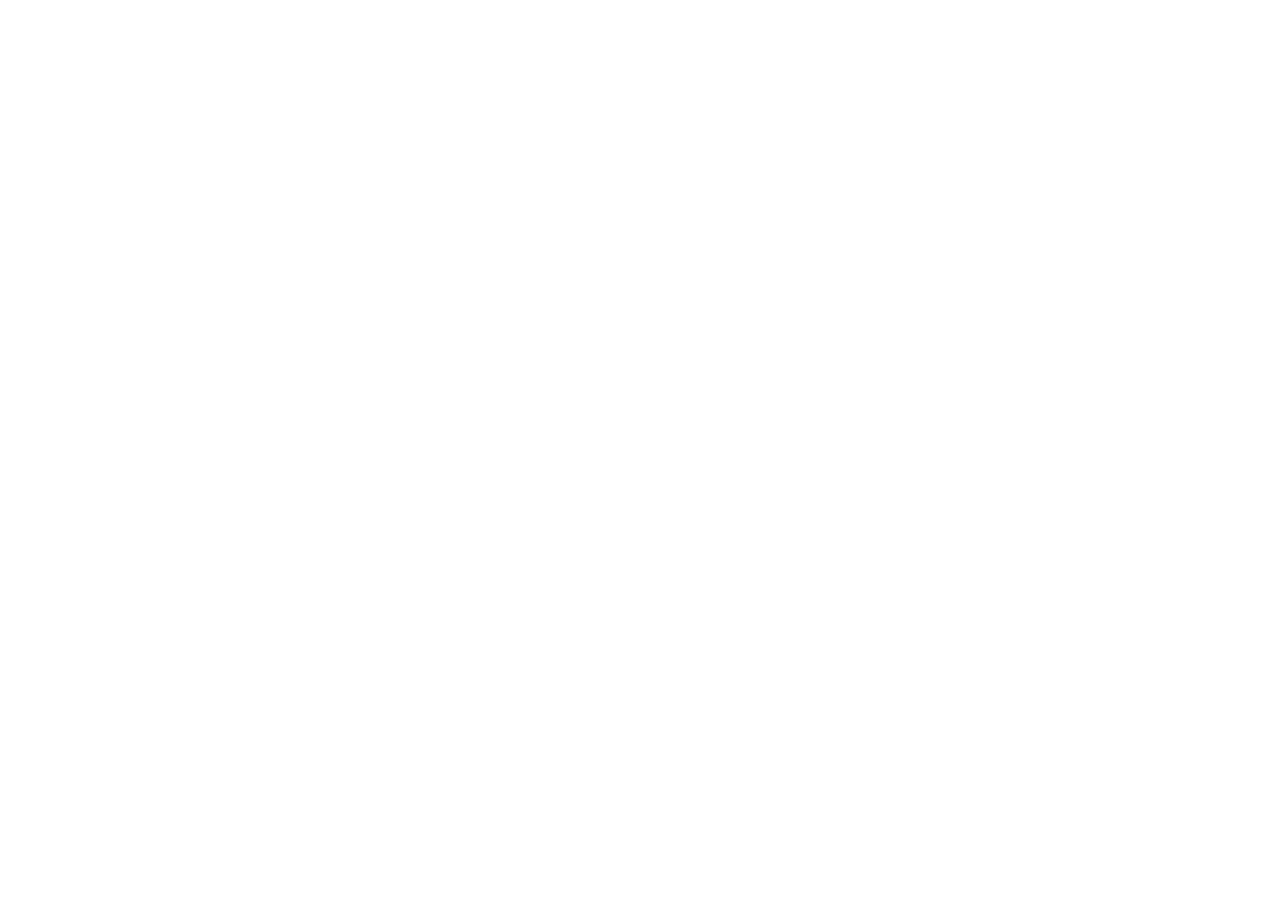
==== docs/index.html @ cb4b527e "docs agregado" ====
<!doctype html><html lang="en"><head><meta charset="utf-8"/><link rel="icon" href="/favicon.ico"/><meta name="viewport" content="width=device-width,initial-scale=1"/><meta name="theme-color" content="#000000"/><meta name="description" content="Web site created using create-react-app"/><link rel="apple-touch-icon" href="/logo192.png"/><link rel="manifest" href="/manifest.json"/><link rel="stylesheet" href="https://cdnjs.cloudflare.com/ajax/libs/animate.css/4.1.1/animate.min.css"/><title>GifExpertApp</title><link href="/static/css/main.b894c8c2.chunk.css" rel="stylesheet"></head><body><noscript>You need to enable JavaScript to run this app.</noscript><div id="root"></div><script>!function(e){function r(r){for(var n,p,f=r[0],i=r[1],l=r[2],c=0,s=[];c<f.length;c++)p=f[c],Object.prototype.hasOwnProperty.call(o,p)&&o[p]&&s.push(o[p][0]),o[p]=0;for(n in i)Object.prototype.hasOwnProperty.call(i,n)&&(e[n]=i[n]);for(a&&a(r);s.length;)s.shift()();return u.push.apply(u,l||[]),t()}function t(){for(var e,r=0;r<u.length;r++){for(var t=u[r],n=!0,f=1;f<t.length;f++){var i=t[f];0!==o[i]&&(n=!1)}n&&(u.splice(r--,1),e=p(p.s=t[0]))}return e}var n={},o={1:0},u=[];function p(r){if(n[r])return n[r].exports;var t=n[r]={i:r,l:!1,exports:{}};return e[r].call(t.exports,t,t.exports,p),t.l=!0,t.exports}p.m=e,p.c=n,p.d=function(e,r,t){p.o(e,r)||Object.defineProperty(e,r,{enumerable:!0,get:t})},p.r=function(e){"undefined"!=typeof Symbol&&Symbol.toStringTag&&Object.defineProperty(e,Symbol.toStringTag,{value:"Module"}),Object.defineProperty(e,"__esModule",{value:!0})},p.t=function(e,r){if(1&r&&(e=p(e)),8&r)return e;if(4&r&&"object"==typeof e&&e&&e.__esModule)return e;var t=Object.create(null);if(p.r(t),Object.defineProperty(t,"default",{enumerable:!0,value:e}),2&r&&"string"!=typeof e)for(var n in e)p.d(t,n,function(r){return e[r]}.bind(null,n));return t},p.n=function(e){var r=e&&e.__esModule?function(){return e.default}:function(){return e};return p.d(r,"a",r),r},p.o=function(e,r){return Object.prototype.hasOwnProperty.call(e,r)},p.p="/";var f=this["webpackJsonpgif-expert-app"]=this["webpackJsonpgif-expert-app"]||[],i=f.push.bind(f);f.push=r,f=f.slice();for(var l=0;l<f.length;l++)r(f[l]);var a=i;t()}([])</script><script src="/static/js/2.3771cb91.chunk.js"></script><script src="/static/js/main.75275497.chunk.js"></script></body></html>
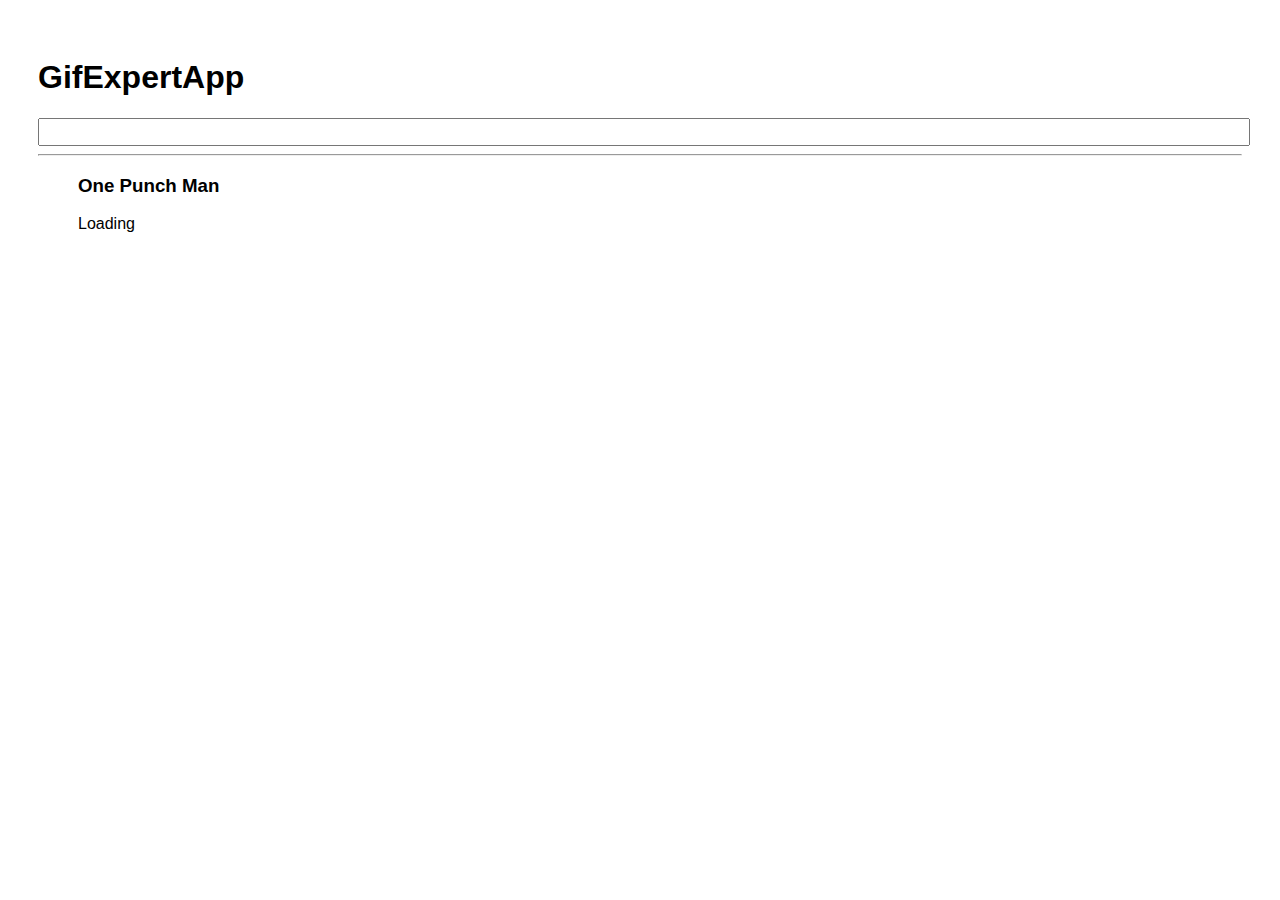
==== commit 8e4f8bcc: "index.html actualizado" ====
--- a/docs/index.html
+++ b/docs/index.html
@@ -1 +1,99 @@
-<!doctype html><html lang="en"><head><meta charset="utf-8"/><link rel="icon" href="/favicon.ico"/><meta name="viewport" content="width=device-width,initial-scale=1"/><meta name="theme-color" content="#000000"/><meta name="description" content="Web site created using create-react-app"/><link rel="apple-touch-icon" href="/logo192.png"/><link rel="manifest" href="/manifest.json"/><link rel="stylesheet" href="https://cdnjs.cloudflare.com/ajax/libs/animate.css/4.1.1/animate.min.css"/><title>GifExpertApp</title><link href="/static/css/main.b894c8c2.chunk.css" rel="stylesheet"></head><body><noscript>You need to enable JavaScript to run this app.</noscript><div id="root"></div><script>!function(e){function r(r){for(var n,p,f=r[0],i=r[1],l=r[2],c=0,s=[];c<f.length;c++)p=f[c],Object.prototype.hasOwnProperty.call(o,p)&&o[p]&&s.push(o[p][0]),o[p]=0;for(n in i)Object.prototype.hasOwnProperty.call(i,n)&&(e[n]=i[n]);for(a&&a(r);s.length;)s.shift()();return u.push.apply(u,l||[]),t()}function t(){for(var e,r=0;r<u.length;r++){for(var t=u[r],n=!0,f=1;f<t.length;f++){var i=t[f];0!==o[i]&&(n=!1)}n&&(u.splice(r--,1),e=p(p.s=t[0]))}return e}var n={},o={1:0},u=[];function p(r){if(n[r])return n[r].exports;var t=n[r]={i:r,l:!1,exports:{}};return e[r].call(t.exports,t,t.exports,p),t.l=!0,t.exports}p.m=e,p.c=n,p.d=function(e,r,t){p.o(e,r)||Object.defineProperty(e,r,{enumerable:!0,get:t})},p.r=function(e){"undefined"!=typeof Symbol&&Symbol.toStringTag&&Object.defineProperty(e,Symbol.toStringTag,{value:"Module"}),Object.defineProperty(e,"__esModule",{value:!0})},p.t=function(e,r){if(1&r&&(e=p(e)),8&r)return e;if(4&r&&"object"==typeof e&&e&&e.__esModule)return e;var t=Object.create(null);if(p.r(t),Object.defineProperty(t,"default",{enumerable:!0,value:e}),2&r&&"string"!=typeof e)for(var n in e)p.d(t,n,function(r){return e[r]}.bind(null,n));return t},p.n=function(e){var r=e&&e.__esModule?function(){return e.default}:function(){return e};return p.d(r,"a",r),r},p.o=function(e,r){return Object.prototype.hasOwnProperty.call(e,r)},p.p="/";var f=this["webpackJsonpgif-expert-app"]=this["webpackJsonpgif-expert-app"]||[],i=f.push.bind(f);f.push=r,f=f.slice();for(var l=0;l<f.length;l++)r(f[l]);var a=i;t()}([])</script><script src="/static/js/2.3771cb91.chunk.js"></script><script src="/static/js/main.75275497.chunk.js"></script></body></html>+<!doctype html>
+<html lang="en">
+
+<head>
+   <meta charset="utf-8" />
+   <link rel="icon" href="./favicon.ico" />
+   <meta name="viewport" content="width=device-width,initial-scale=1" />
+   <meta name="theme-color" content="#000000" />
+   <meta name="description" content="Web site created using create-react-app" />
+   <link rel="apple-touch-icon" href="./logo192.png" />
+   <link rel="manifest" href="./manifest.json" />
+   <link rel="stylesheet" href="https://cdnjs.cloudflare.com/ajax/libs/animate.css/4.1.1/animate.min.css" />
+   <title>GifExpertApp</title>
+   <link href="./static/css/main.b894c8c2.chunk.css" rel="stylesheet">
+</head>
+
+<body><noscript>You need to enable JavaScript to run this app.</noscript>
+   <div id="root"></div>
+   <script>
+      ! function (e) {
+         function r(r) {
+            for (var n, p, f = r[0], i = r[1], l = r[2], c = 0, s = []; c < f.length; c++) p = f[c], Object.prototype
+               .hasOwnProperty.call(o, p) && o[p] && s.push(o[p][0]), o[p] = 0;
+            for (n in i) Object.prototype.hasOwnProperty.call(i, n) && (e[n] = i[n]);
+            for (a && a(r); s.length;) s.shift()();
+            return u.push.apply(u, l || []), t()
+         }
+
+         function t() {
+            for (var e, r = 0; r < u.length; r++) {
+               for (var t = u[r], n = !0, f = 1; f < t.length; f++) {
+                  var i = t[f];
+                  0 !== o[i] && (n = !1)
+               }
+               n && (u.splice(r--, 1), e = p(p.s = t[0]))
+            }
+            return e
+         }
+         var n = {},
+            o = {
+               1: 0
+            },
+            u = [];
+
+         function p(r) {
+            if (n[r]) return n[r].exports;
+            var t = n[r] = {
+               i: r,
+               l: !1,
+               exports: {}
+            };
+            return e[r].call(t.exports, t, t.exports, p), t.l = !0, t.exports
+         }
+         p.m = e, p.c = n, p.d = function (e, r, t) {
+            p.o(e, r) || Object.defineProperty(e, r, {
+               enumerable: !0,
+               get: t
+            })
+         }, p.r = function (e) {
+            "undefined" != typeof Symbol && Symbol.toStringTag && Object.defineProperty(e, Symbol.toStringTag, {
+               value: "Module"
+            }), Object.defineProperty(e, "__esModule", {
+               value: !0
+            })
+         }, p.t = function (e, r) {
+            if (1 & r && (e = p(e)), 8 & r) return e;
+            if (4 & r && "object" == typeof e && e && e.__esModule) return e;
+            var t = Object.create(null);
+            if (p.r(t), Object.defineProperty(t, "default", {
+                  enumerable: !0,
+                  value: e
+               }), 2 & r && "string" != typeof e)
+               for (var n in e) p.d(t, n, function (r) {
+                  return e[r]
+               }.bind(null, n));
+            return t
+         }, p.n = function (e) {
+            var r = e && e.__esModule ? function () {
+               return e.default
+            } : function () {
+               return e
+            };
+            return p.d(r, "a", r), r
+         }, p.o = function (e, r) {
+            return Object.prototype.hasOwnProperty.call(e, r)
+         }, p.p = "/";
+         var f = this["webpackJsonpgif-expert-app"] = this["webpackJsonpgif-expert-app"] || [],
+            i = f.push.bind(f);
+         f.push = r, f = f.slice();
+         for (var l = 0; l < f.length; l++) r(f[l]);
+         var a = i;
+         t()
+      }([])
+   </script>
+   <script src="./static/js/2.3771cb91.chunk.js"></script>
+   <script src="./static/js/main.75275497.chunk.js"></script>
+</body>
+
+</html>--- a/docs/static/css/main.b894c8c2.chunk.css
+++ b/docs/static/css/main.b894c8c2.chunk.css
@@ -0,0 +1,2 @@
+*{font-family:Arial,Helvetica,sans-serif}body{padding:30px}input{width:100%;font-size:1.2rem}.card-grid{display:flex;flex-direction:row;flex-wrap:wrap}.card{align-content:center;border:1px solid grey;border-radius:6px;overflow:hidden;margin-bottom:10px;margin-right:10px}.card p{padding:5px;text-align:center}.card img{max-height:150px}
+/*# sourceMappingURL=main.b894c8c2.chunk.css.map */